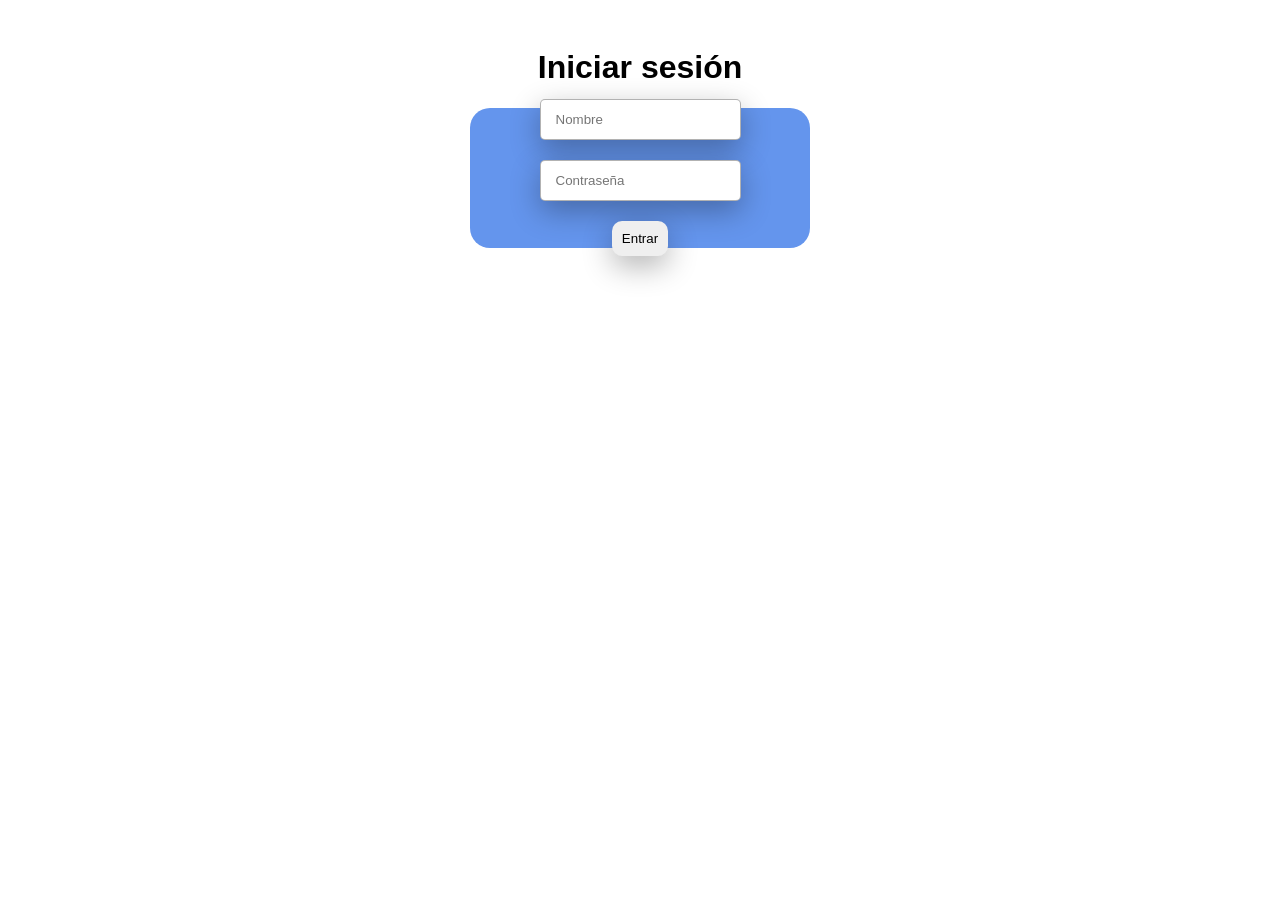
==== login/index.html @ 91233049 "actualice la calculadora" ====
<!doctype html>
<html lang="en">
  <head>
    <meta charset="UTF-8" />
    <meta name="viewport" content="width=device-width, initial-scale=1.0" />
    <title>LogIn</title>
    <link rel="stylesheet" href="styles.css" />
  </head>
  <body class="body-login">
    <div class="frame">
      <h1>Iniciar sesión</h1>

      <div class="login">
        <input type="text" placeholder="Nombre" id="usuario" />
        <input
          type="password"
          placeholder="Contraseña"
          name=""
          id="contraseña"
        />
        <button onclick="login()">Entrar</button>
      </div>
    </div>

    <script>
      function login() {
        let usuario = document.getElementById("usuario").value;
        let contraseña = document.getElementById("contraseña").value;

        let usuarioGuardado = "admin";
        let contraseñaGuardada = "1234";

        if (usuario == usuarioGuardado && contraseña == contraseñaGuardada) {
          window.location.href = "home.html";
        } else {
          alert("Usuario o contraseña incorrectos");
        }

        document.getElementById("usuario").value = "";
        document.getElementById("contraseña").value = "";
      }
    </script>
  </body>
</html>
---- login/styles.css ----
.body-login {
  display: flex;
  justify-content: center;
  align-items: center;
  flex-direction: column;
  font-family: Arial, Helvetica, sans-serif;
  gap: 20px;
}

.frame {
  display: flex;
  justify-content: center;
  align-items: center;
  flex-direction: column;
  border-radius: 10px;
  padding: 20px;
}

.login {
  display: flex;
  justify-content: center;
  align-items: center;
  flex-direction: column;
  border-radius: 20px;
  background-color: cornflowerblue;
  height: 100px;
  width: 300px;
  gap: 20px;
  padding: 20px;
}

.login input,
button {
  border-radius: 5px;
}

button {
    border-radius: 10px;
    padding: 10px;
    border: none;
    box-shadow: 0 10px 30px rgba(0,0,0,0.3);
}

.bodyCalculadora{
    display: flex;
    justify-content: center;
    align-items: center;
    height: 70vh;
    font-family: sans-serif;
    background-color: cornflowerblue;
}

.card-calculator{
    display: flex;
    justify-content: center;
    align-items: center;
    flex-direction: column;
    border-radius: 20px;
    background-color: rgb(255, 255, 255, 0.3);
    padding: 20px;
    width: 400px;
    box-shadow: 0 10px 30px rgba(0,0,0,0.3);
}

.inputs {
    display: flex;
    justify-content: center;
    align-items: center;
    gap: 10px; 
    margin-bottom: 15px;                                                                                        
}

input {
    padding: 12px 15px;
    border: none;
    border-radius: 10px;
    border: 1px solid rgba(0,0,0,0.3);
    box-shadow: 0 10px 30px rgba(0,0,0,0.3);
}

.botones {
  display: grid;
  grid-template-columns: repeat(4, 1fr);
  gap: 10px;
  margin: 20px;

}

.resultado {
  display: flex;
  justify-content: left;
  align-items: center;
  background-color: white;
  border-radius: 20px;
  padding: 0px 25px;
  margin: 10px;
  box-shadow: 0 10px 30px rgba(0,0,0,0.3);
  width: 50%;
  font-weight: bold;

}
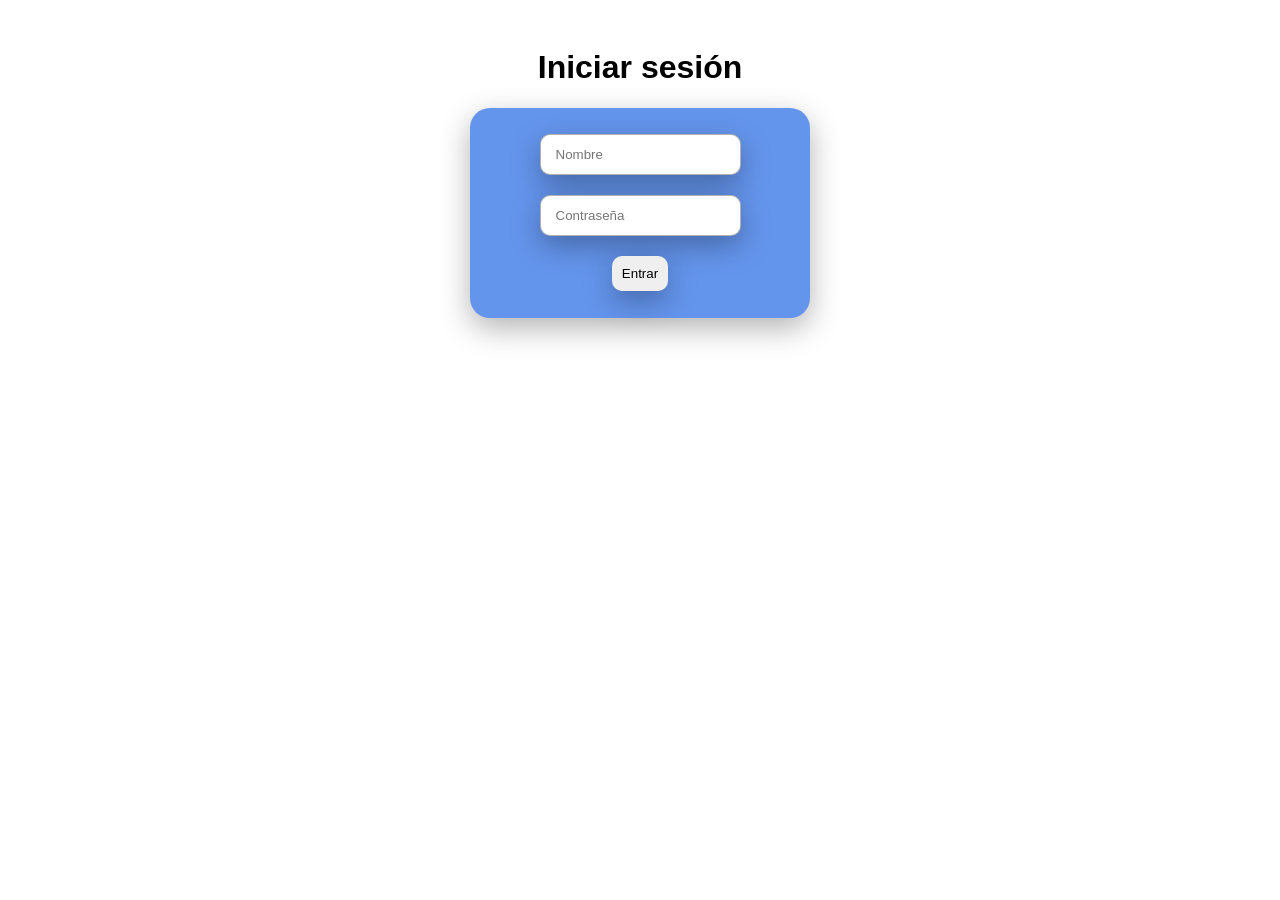
==== commit 881024f6: "actualizacion del diseño de login" ====
--- a/login/index.html
+++ b/login/index.html
@@ -8,6 +8,7 @@
   </head>
   <body class="body-login">
     <div class="frame">
+
       <h1>Iniciar sesión</h1>
 
       <div class="login">
@@ -20,6 +21,7 @@
         />
         <button onclick="login()">Entrar</button>
       </div>
+      
     </div>
 
     <script>
--- a/login/styles.css
+++ b/login/styles.css
@@ -23,22 +23,23 @@
   flex-direction: column;
   border-radius: 20px;
   background-color: cornflowerblue;
-  height: 100px;
+  height: 170px;
   width: 300px;
   gap: 20px;
   padding: 20px;
+  box-shadow: 0 10px 30px rgba(0,0,0,0.3);
 }
 
 .login input,
 button {
-  border-radius: 5px;
+  border-radius: 10px;
 }
 
 button {
     border-radius: 10px;
     padding: 10px;
     border: none;
-    box-shadow: 0 10px 30px rgba(0,0,0,0.3);
+    box-shadow: 0 10px 30px rgba(0,0,0,0.3); 
 }
 
 .bodyCalculadora{
